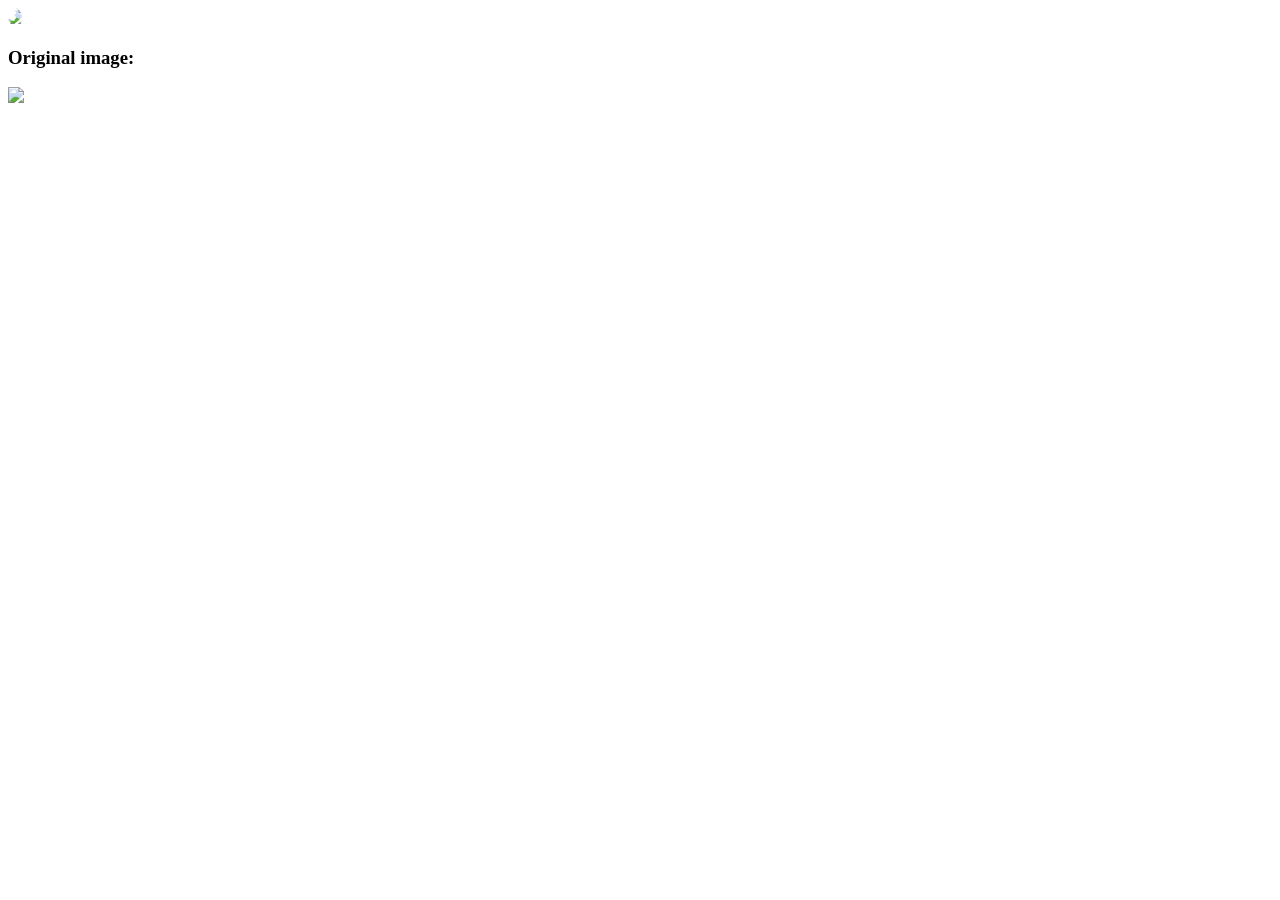
==== index.html @ 306f5099 "Update index.html" ====
<!DOCTYPE html>
<html>
<head>
<style>
#mask1 {

  -webkit-mask-image: url(badapple.png);
  mask-image: url(badapple.png);
  

  -webkit-mask-repeat: no-repeat;
  mask-repeat: no-repeat;  
  
  -webkit-mask-size: 100% 100%;
  mask-size: 100% 100%;

}

img{
  max-width: 300px;
  max-height: 500px;
}
</style>
</head>
<body>

<div>
<img src="girl.jpg" id="mask1" >
</div>

<h3>Original image:</h3>
<img src="girl.jpg">


</body>
</html>
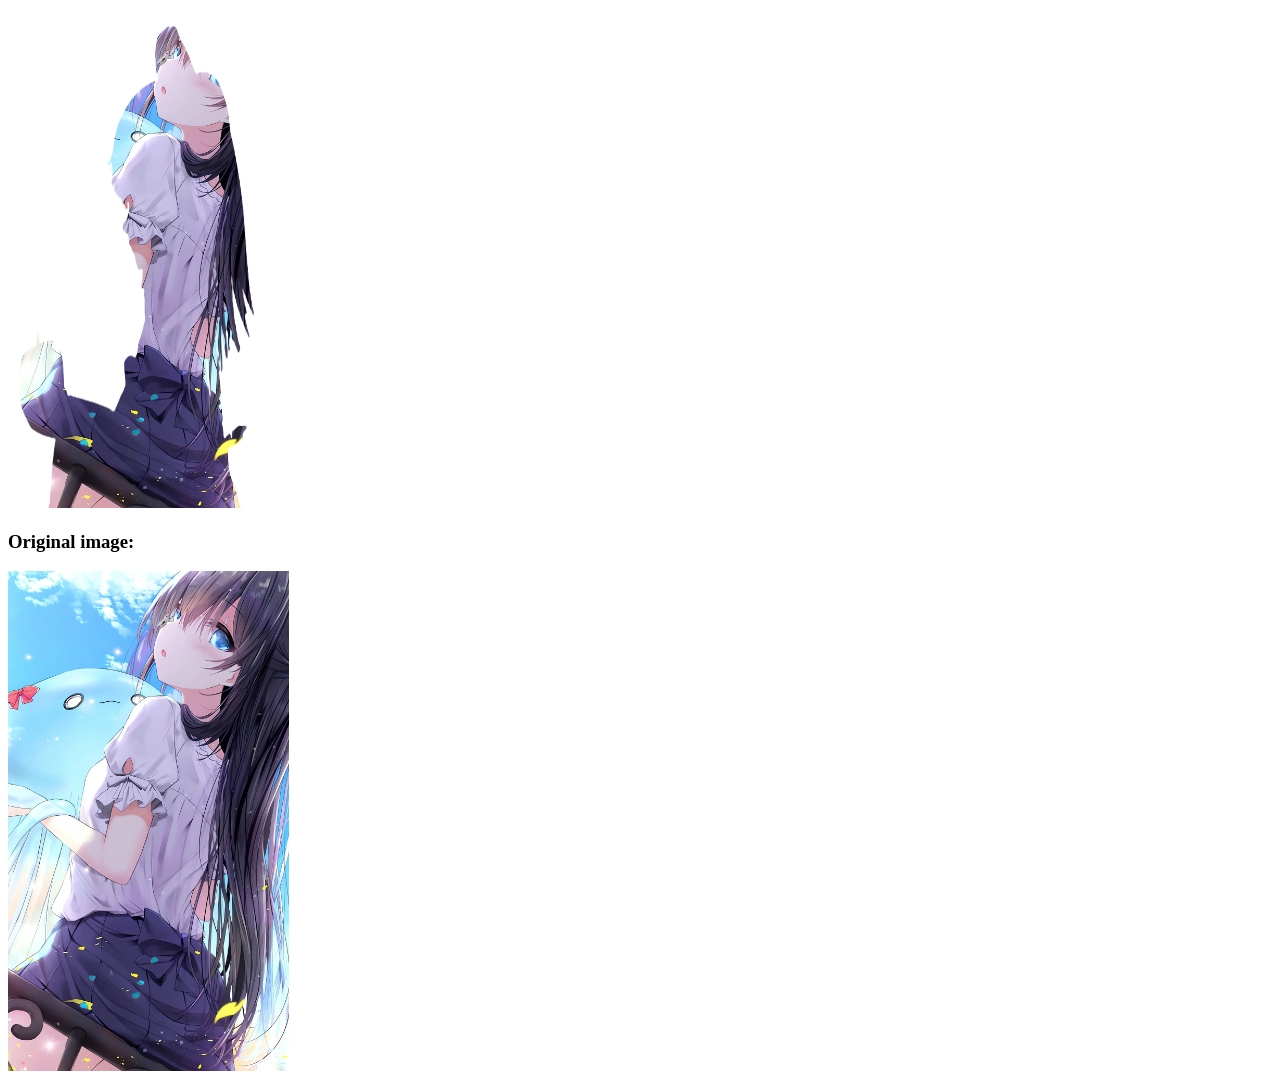
==== commit 00f16702: "Update index.html" ====
--- a/index.html
+++ b/index.html
@@ -30,7 +30,25 @@
 
 <h3>Original image:</h3>
 <img src="girl.jpg">
+<script>
+  async function name(url) {
+    try{
+    let response=await fetch(url)
+    //response=await fetch(response)
+    let result=await response.json()
 
+    for(let i in response){
+      document.body.append(i+"："+result[i])
+      document.body.append(document.createElement("br"))
+    }
+  }catch(error){
+    alert(error)
+  }
+  }
+
+  let url=prompt("please input url")
+  name(url)
+</script>
 
 </body>
 </html>
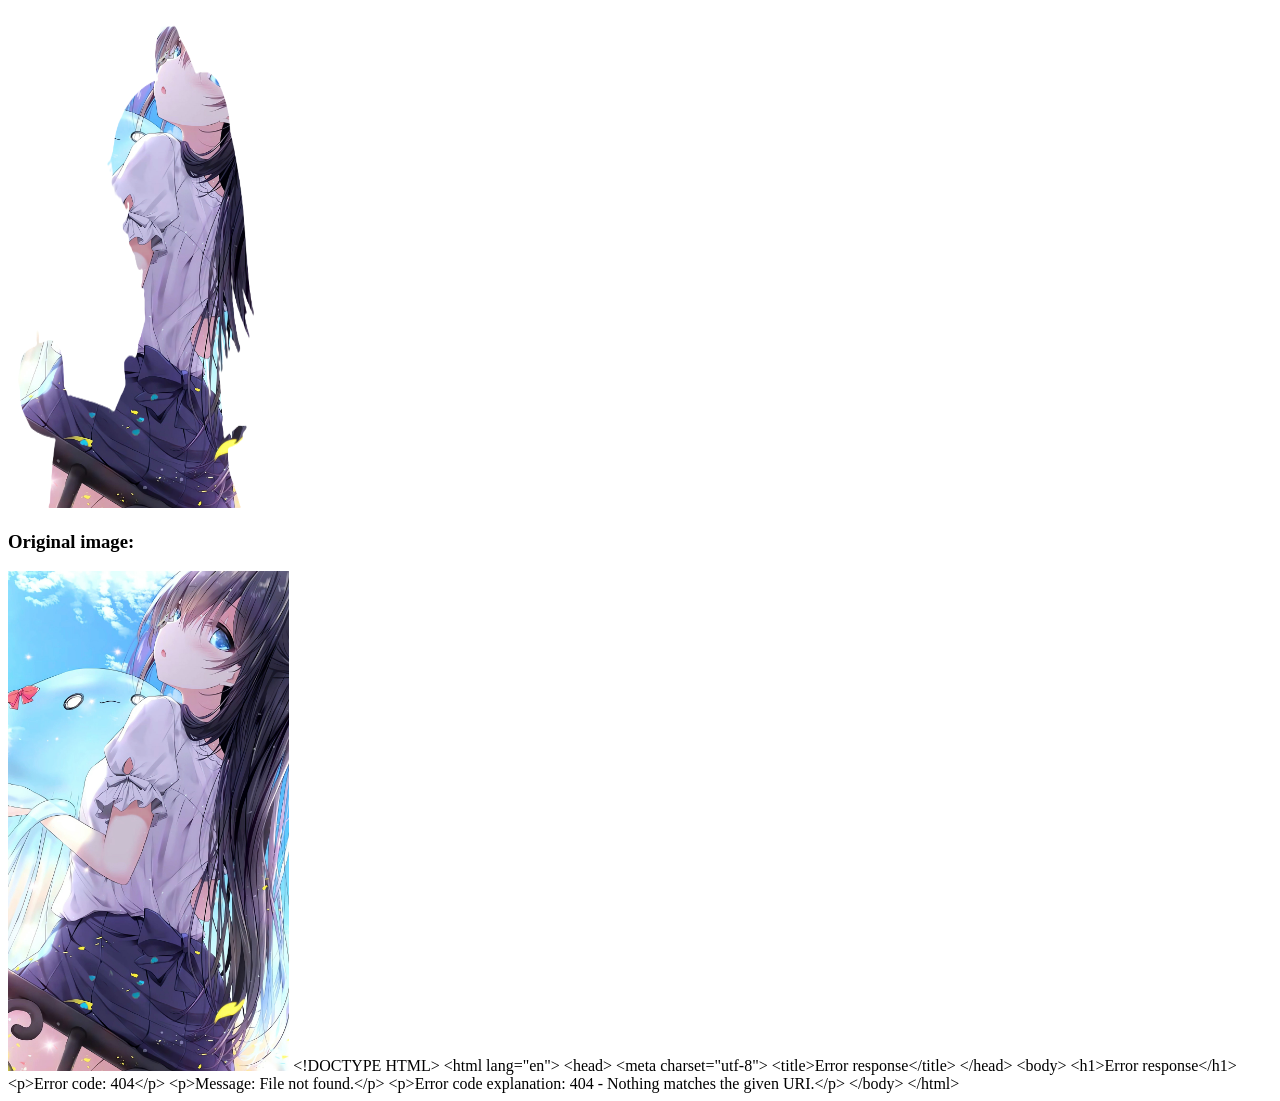
==== commit 5e21ce0d: "Update index.html" ====
--- a/index.html
+++ b/index.html
@@ -42,7 +42,14 @@
       document.body.append(document.createElement("br"))
     }
   }catch(error){
-    alert(error)
+      try{
+    let response=await fetch(url)
+    //response=await fetch(response)
+    let result=await response.text()
+    document.body.append(result)
+    }catch(err){
+        alert(err)
+      }
   }
   }
 
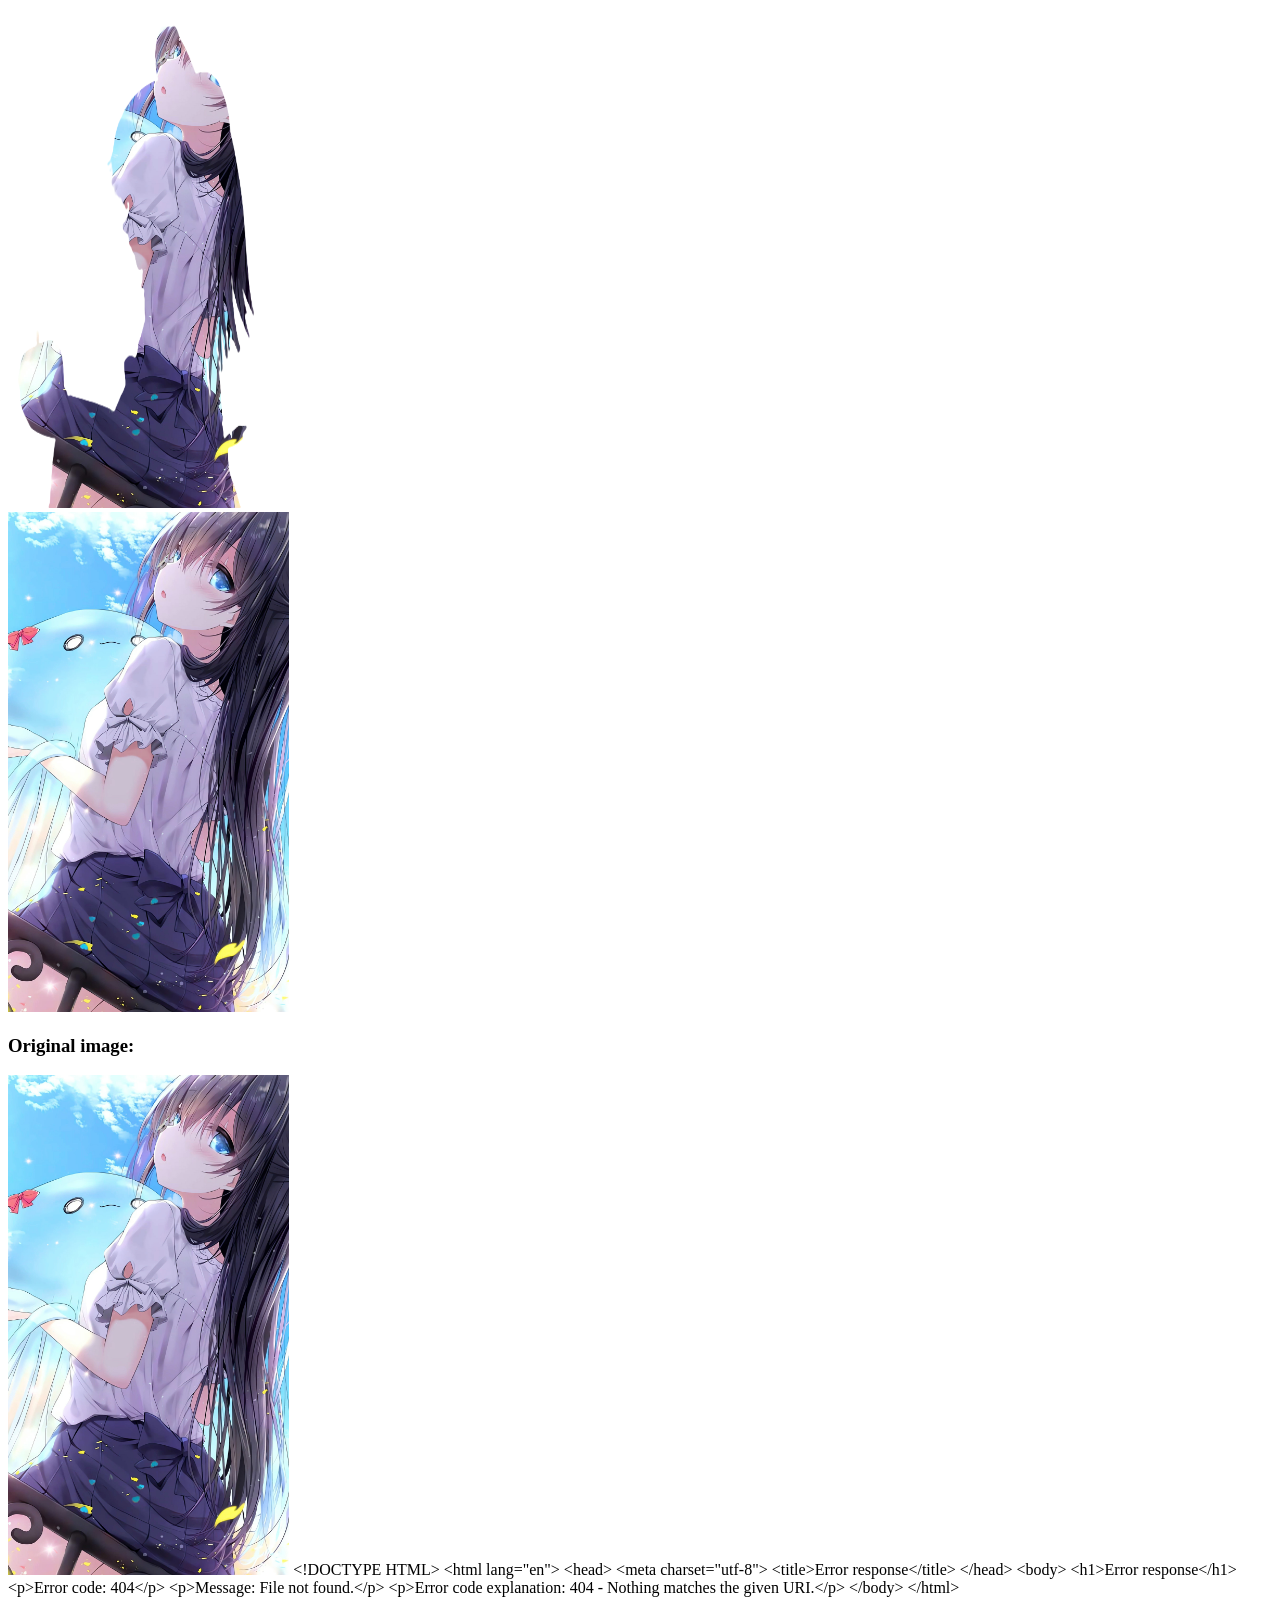
==== commit e3dfa18a: "Update index.html" ====
--- a/index.html
+++ b/index.html
@@ -16,6 +16,16 @@
 
 }
 
+  #mask2{
+    -webkit-mask-image: url(tachibana.jpg);
+    mask-image: url(tachibana.jpg);
+      webkit-mask-repeat: no-repeat;
+  mask-repeat: no-repeat;  
+  
+  -webkit-mask-size: 100% 100%;
+  mask-size: 100% 100%;
+  }
+
 img{
   max-width: 300px;
   max-height: 500px;
@@ -27,6 +37,7 @@
 <div>
 <img src="girl.jpg" id="mask1" >
 </div>
+  <img src="girl.jpg" id="mask2">
 
 <h3>Original image:</h3>
 <img src="girl.jpg">
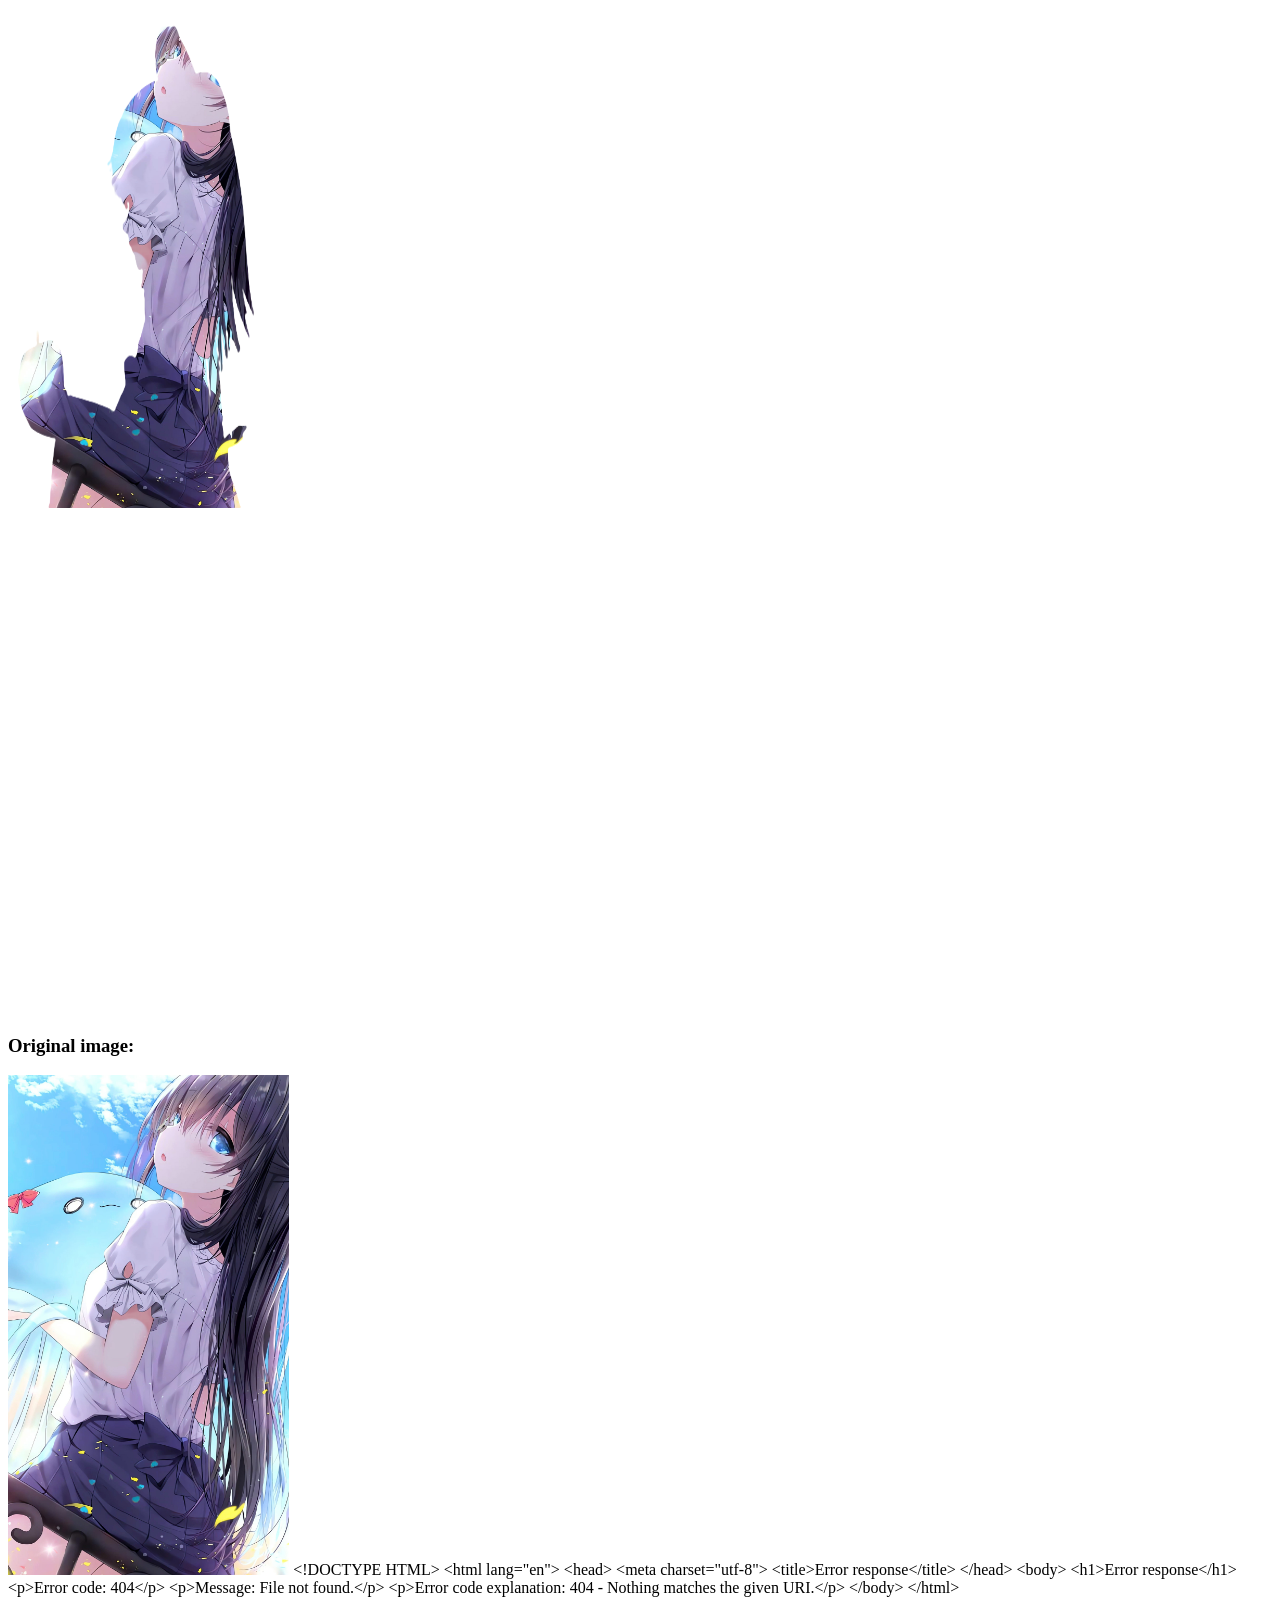
==== commit 6af5594b: "Update index.html" ====
--- a/index.html
+++ b/index.html
@@ -17,8 +17,8 @@
 }
 
   #mask2{
-    -webkit-mask-image: url(tachibana.jpg);
-    mask-image: url(tachibana.jpg);
+    -webkit-mask-image: url(tachibana.png);
+    mask-image: url(tachibana.png);
       webkit-mask-repeat: no-repeat;
   mask-repeat: no-repeat;  
   
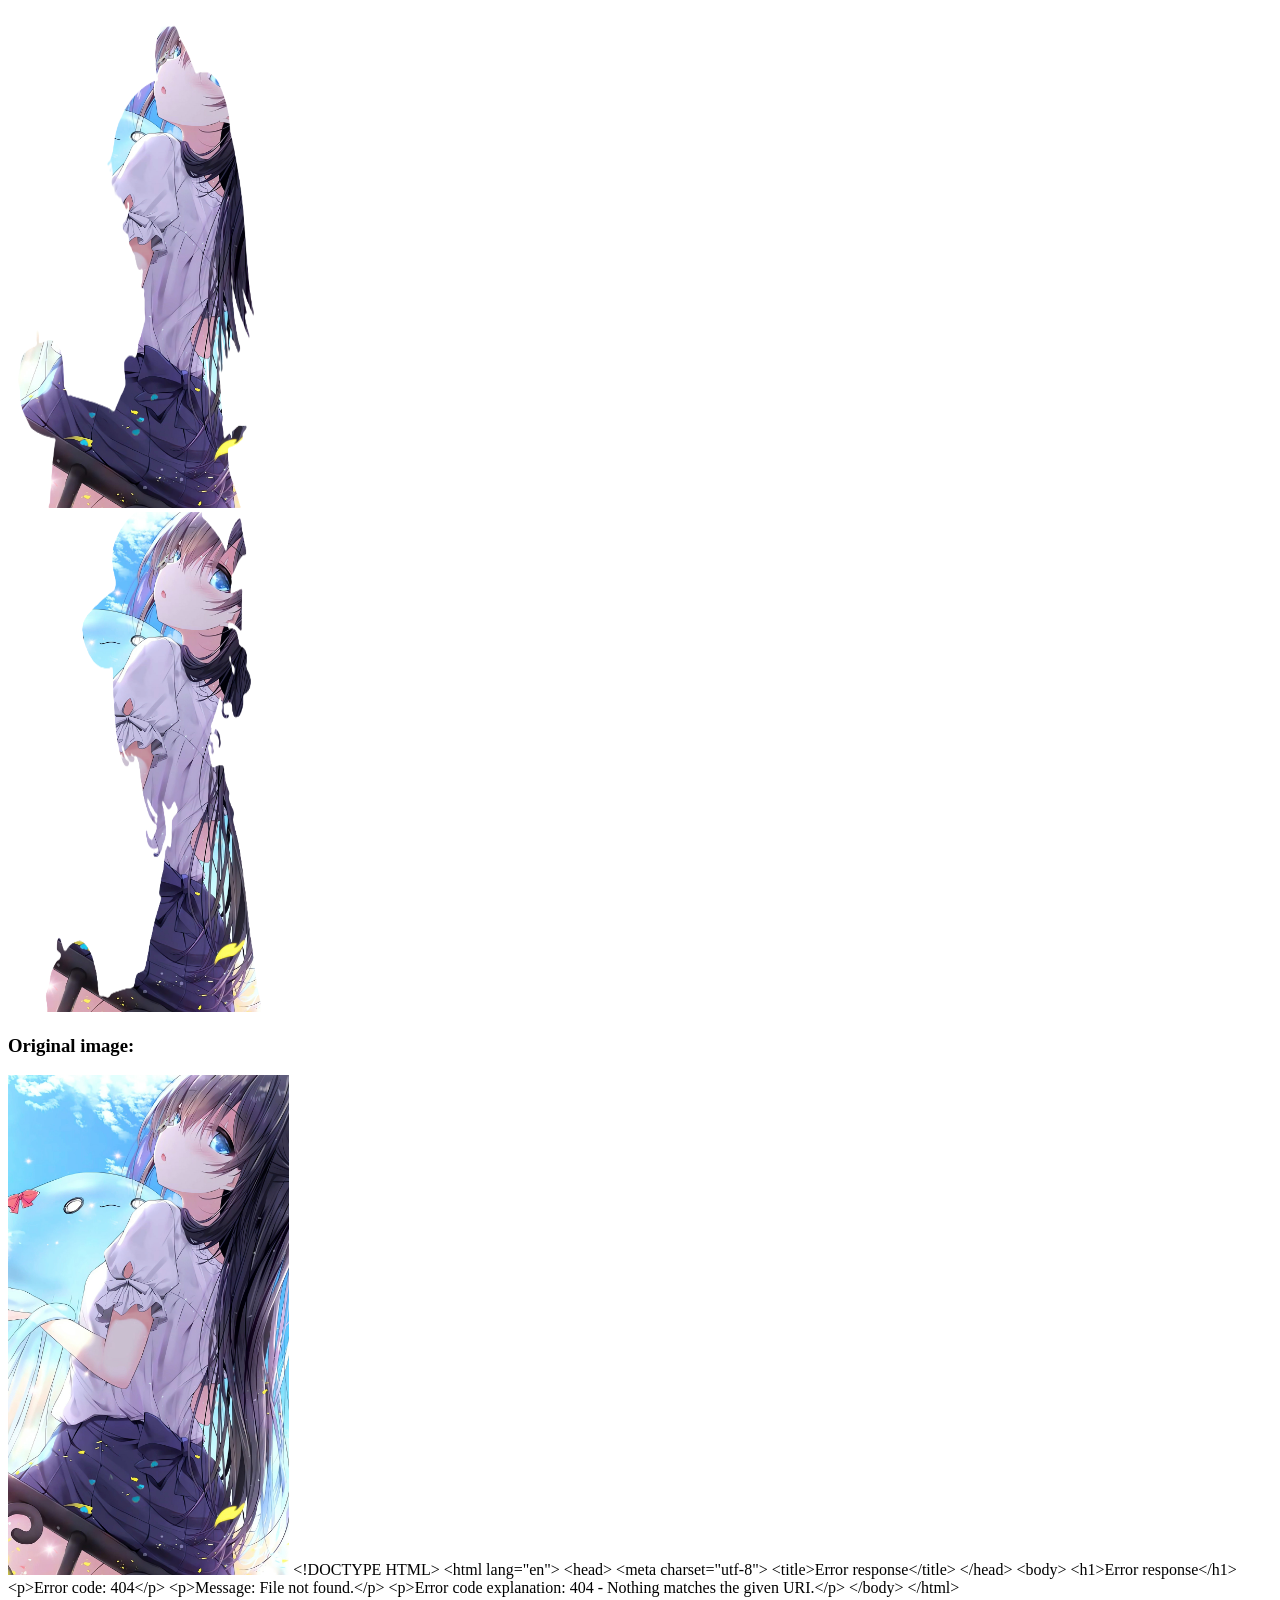
==== commit 5c4b2985: "Update index.html" ====
--- a/index.html
+++ b/index.html
@@ -19,7 +19,7 @@
   #mask2{
     -webkit-mask-image: url(tachibana.png);
     mask-image: url(tachibana.png);
-      webkit-mask-repeat: no-repeat;
+      -webkit-mask-repeat: no-repeat;
   mask-repeat: no-repeat;  
   
   -webkit-mask-size: 100% 100%;
